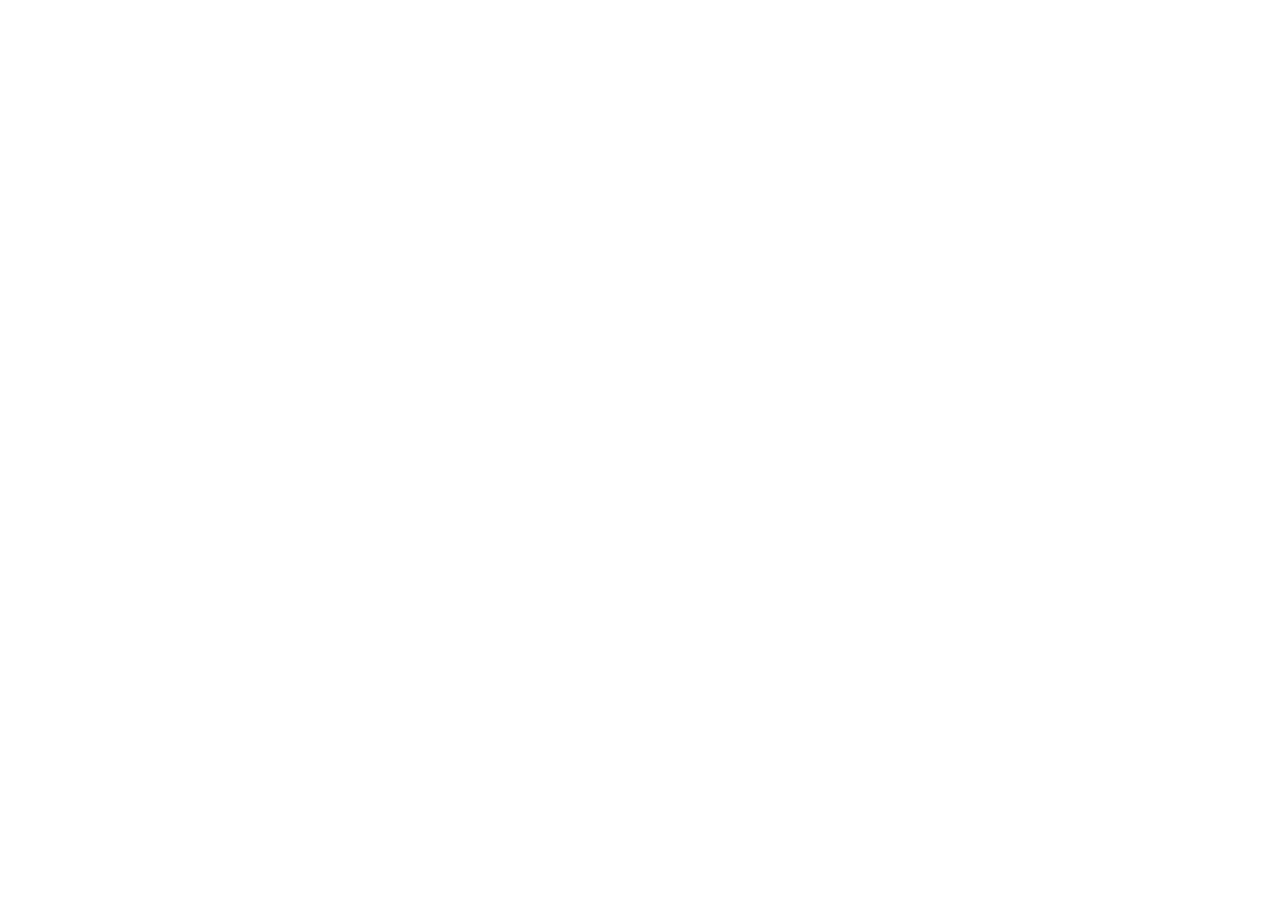
==== HTML/index.html @ b400ab83 "lesson_33" ====
<!DOCTYPE html>
<html lang="en">
<head>
    <meta charset="UTF-8">
    <meta name="viewport" content="width=device-width, initial-scale=1.0">
    <title>Document</title>
</head>
<body>
    <script src="../JS/TASK8.js"></script>
</body>
</html>
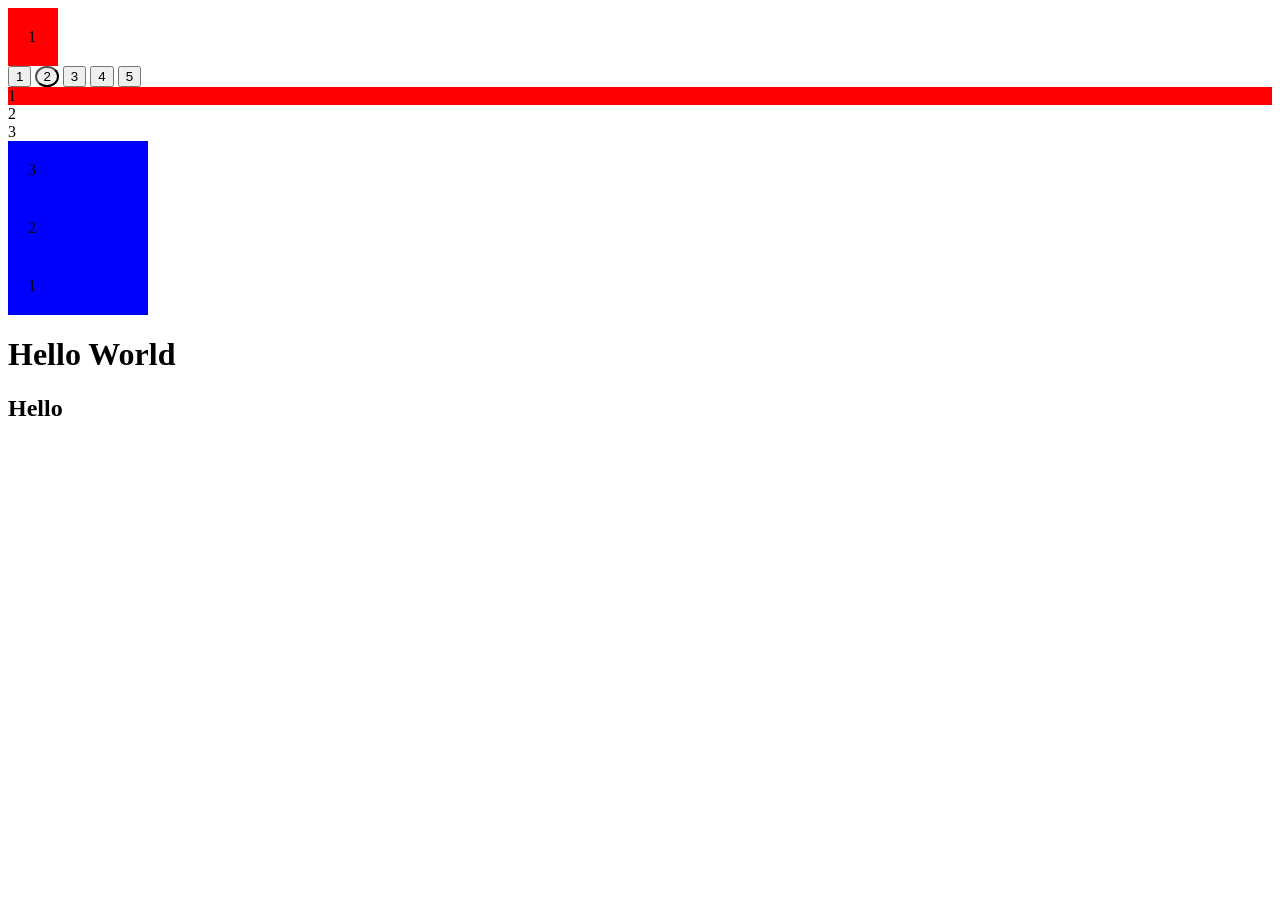
==== commit b51a6c1c: "lesson44" ====
--- a/HTML/index.html
+++ b/HTML/index.html
@@ -4,8 +4,26 @@
     <meta charset="UTF-8">
     <meta name="viewport" content="width=device-width, initial-scale=1.0">
     <title>Document</title>
+    <link rel="stylesheet" href="./style.css">
 </head>
 <body>
-    <script src="../JS/TASK8.js"></script>
+    <div class="box" id="box">1</div>
+    <button>1</button>
+    <button>2</button>
+    <button>3</button>
+    <button>4</button>
+    <button>5</button>
+
+    <div class="circle">1</div>
+    <div class="circle">2</div>
+    <div class="circle">3</div>
+
+    <div class="wrapper">
+        <div class="heart">3</div>
+        <div class="heart">2</div>
+        <div class="heart">1</div>
+    </div>
+
+    <script src="../JS/lesson42-43.js"></script>
 </body>
 </html>
--- a/HTML/style.css
+++ b/HTML/style.css
@@ -0,0 +1,12 @@
+.box {
+    padding: 20px;
+    background-color: red;
+    max-width: 100px;
+    
+}
+
+.heart {
+    padding: 20px;
+    /* background-color: red; */
+    width: 100px;
+}
